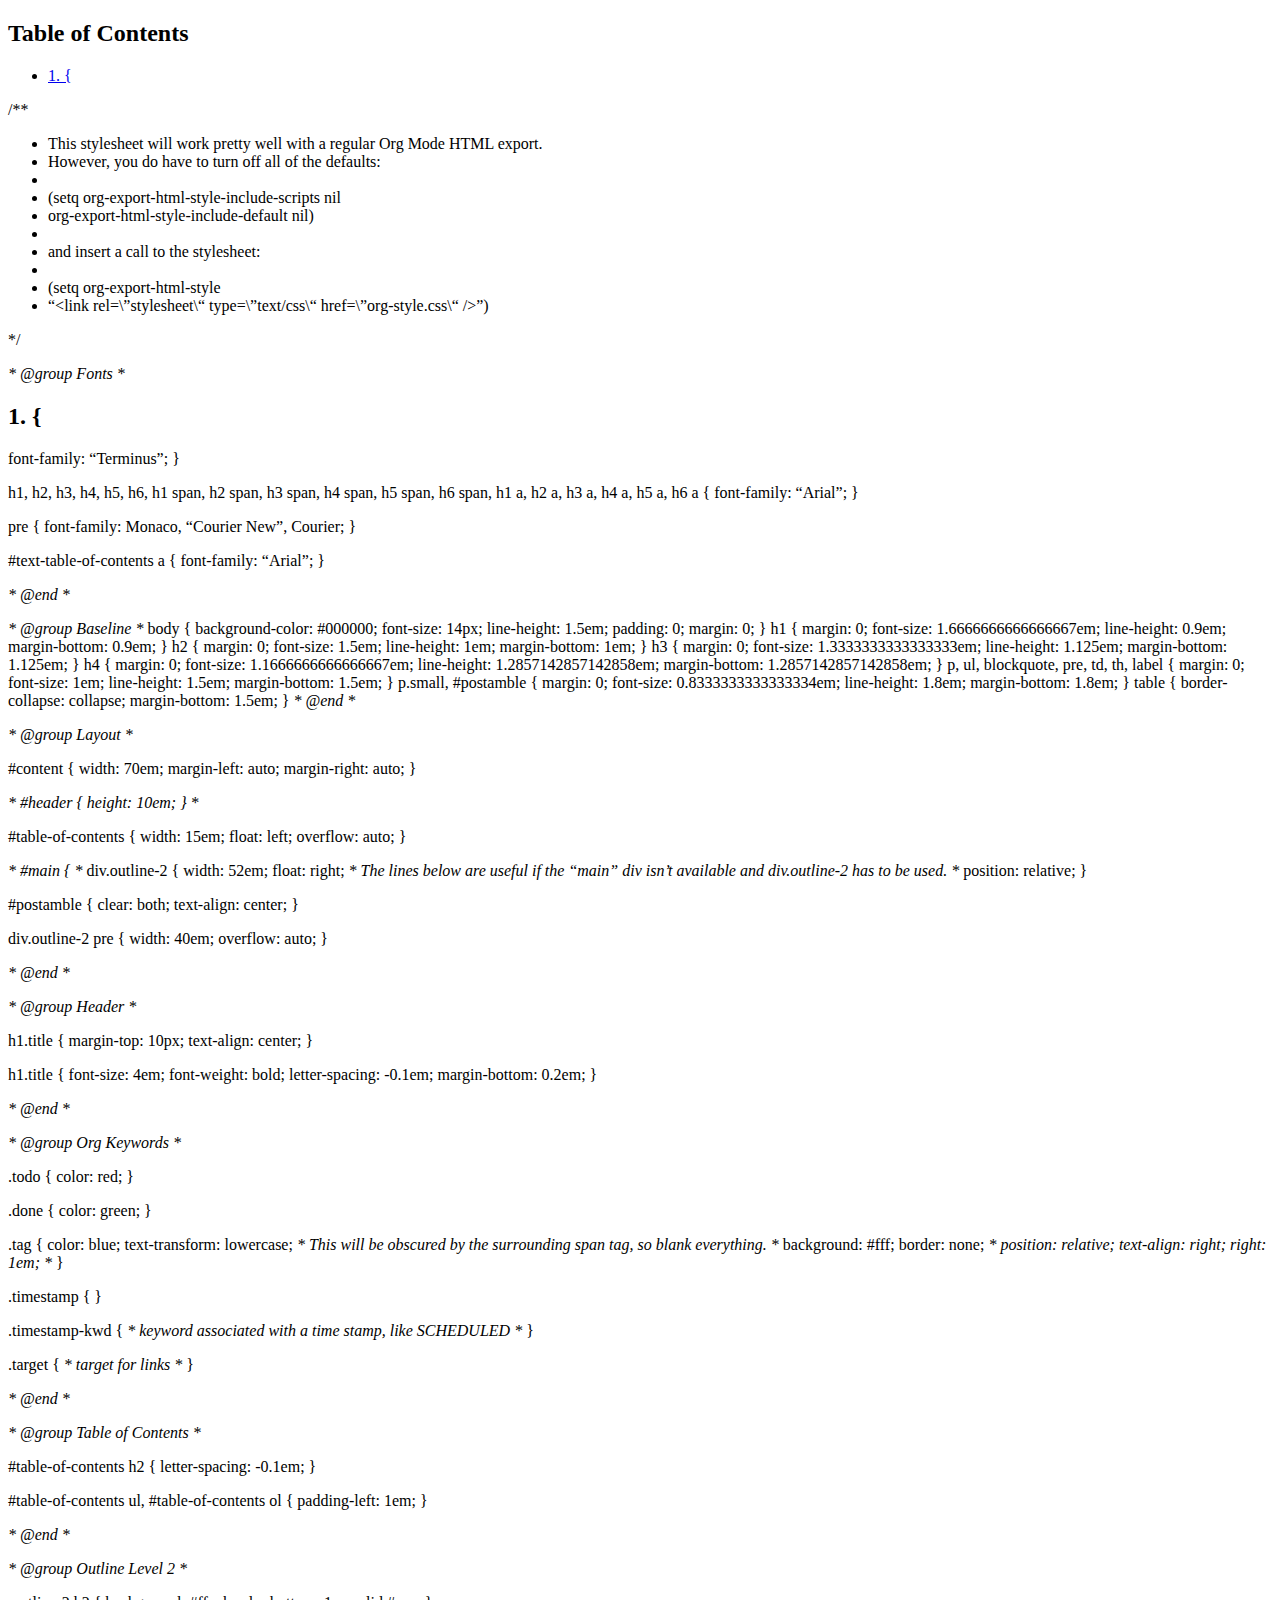
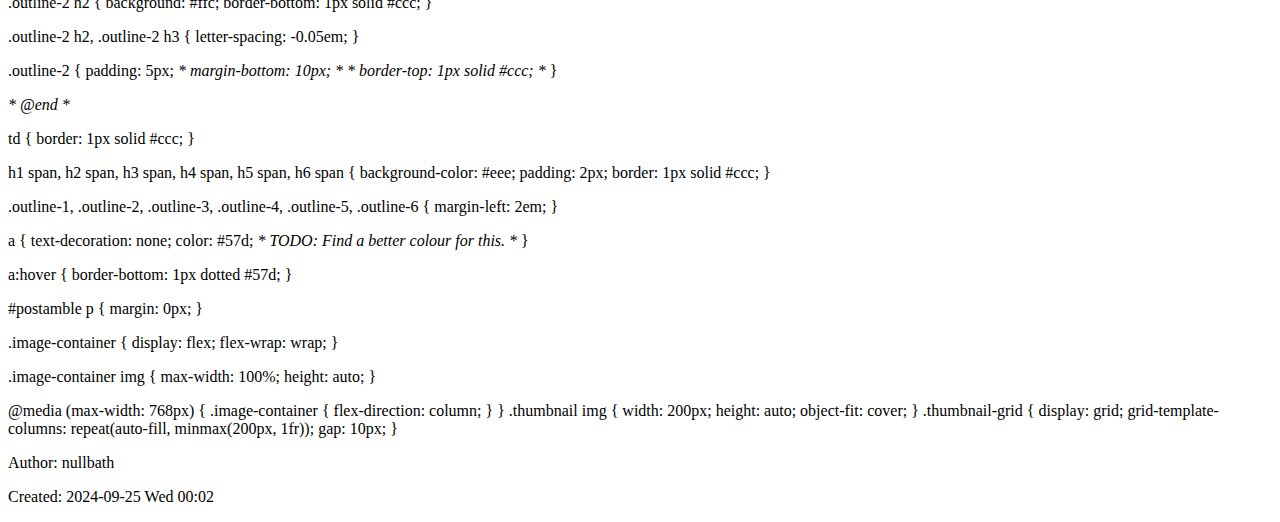
==== null.html @ 2110c248 "jdskfjfd" ====
<?xml version="1.0" encoding="utf-8"?>
<!DOCTYPE html PUBLIC "-//W3C//DTD XHTML 1.0 Strict//EN"
"http://www.w3.org/TR/xhtml1/DTD/xhtml1-strict.dtd">
<html xmlns="http://www.w3.org/1999/xhtml" lang="en" xml:lang="en">
<head>
<!-- 2024-09-25 Wed 00:02 -->
<meta http-equiv="Content-Type" content="text/html;charset=utf-8" />
<meta name="viewport" content="width=device-width, initial-scale=1" />
<title>&lrm;</title>
<meta name="author" content="nullbath" />
<meta name="generator" content="Org Mode" />
<link rel="stylesheet" type="text/css" href="home/nullbath/projects/nullbath.github.io/null.css" />
</head>
<body>
<div id="content" class="content">
<div id="table-of-contents" role="doc-toc">
<h2>Table of Contents</h2>
<div id="text-table-of-contents" role="doc-toc">
<ul>
<li><a href="#orge39ae8a">1. {</a></li>
</ul>
</div>
</div>
<p>
/**
</p>
<ul class="org-ul">
<li>This stylesheet will work pretty well with a regular Org Mode HTML export.</li>
<li>However, you do have to turn off all of the defaults:</li>
<li></li>

<li>(setq org-export-html-style-include-scripts nil</li>
<li>org-export-html-style-include-default nil)</li>
<li></li>

<li>and insert a call to the stylesheet:</li>
<li></li>

<li>(setq org-export-html-style</li>
<li>&ldquo;&lt;link rel=\&rdquo;stylesheet\&ldquo; type=\&rdquo;text/css\&ldquo; href=\&rdquo;org-style.css\&ldquo; /&gt;&rdquo;)</li>
</ul>
<p>
*/
</p>

<p>
<i>* @group Fonts *</i>
</p>
<div id="outline-container-orge39ae8a" class="outline-2">
<h2 id="orge39ae8a"><span class="section-number-2">1.</span> {</h2>
<div class="outline-text-2" id="text-1">
<p>
    font-family: &ldquo;Terminus&rdquo;;
}
</p>

<p>
h1, h2, h3, h4, h5, h6,
h1 span, h2 span, h3 span, h4 span, h5 span, h6 span,
h1 a, h2 a, h3 a, h4 a, h5 a, h6 a {
    font-family: &ldquo;Arial&rdquo;;
}
</p>

<p>
pre {
    font-family: Monaco, &ldquo;Courier New&rdquo;, Courier;
}
</p>

<p>
#text-table-of-contents a {
    font-family: &ldquo;Arial&rdquo;;
}
</p>

<p>
<i>* @end *</i>
</p>

<p>
<i>* @group Baseline *</i>
body {
  background-color: #000000;
	font-size: 14px;
	line-height: 1.5em;
	padding: 0;
	margin: 0;
}
h1 {
	margin: 0;
	font-size: 1.6666666666666667em;
	line-height: 0.9em;
	margin-bottom: 0.9em;
}
h2 {
	margin: 0;
	font-size: 1.5em;
	line-height: 1em;
	margin-bottom: 1em;
}
h3 {
	margin: 0;
	font-size: 1.3333333333333333em;
	line-height: 1.125em;
	margin-bottom: 1.125em;
}
h4 {
	margin: 0;
	font-size: 1.1666666666666667em;
	line-height: 1.2857142857142858em;
	margin-bottom: 1.2857142857142858em;
}
p, ul, blockquote, pre, td, th, label {
	margin: 0;
	font-size: 1em;
	line-height: 1.5em;
	margin-bottom: 1.5em;
}
p.small, #postamble {
	margin: 0;
	font-size: 0.8333333333333334em;
	line-height: 1.8em;
	margin-bottom: 1.8em;
}
table {
	border-collapse: collapse;
	margin-bottom: 1.5em;
}
<i>* @end *</i>
</p>

<p>
<i>* @group Layout *</i>
</p>

<p>
#content {
	width: 70em;
	margin-left: auto;
	margin-right: auto;
}
</p>

<p>
<i>* #header {
	height: 10em;
}
*</i>
</p>

<p>
#table-of-contents {
	width: 15em;
	float: left;
	overflow: auto;
}
</p>

<p>
<i>* #main { *</i>
div.outline-2 {
        width: 52em;
	float: right;
	<i>* The lines below are useful if the &ldquo;main&rdquo; div isn&rsquo;t available and
	   div.outline-2 has to be used. *</i>
	position: relative;
}
</p>

<p>
#postamble {
	clear: both;
	text-align: center;
}
</p>

<p>
div.outline-2 pre {
    width: 40em;
    overflow: auto;
}
</p>

<p>
<i>* @end *</i>
</p>

<p>
<i>* @group Header *</i>
</p>

<p>
h1.title {
	margin-top: 10px;
	text-align: center;
}
</p>

<p>
h1.title {
	font-size: 4em;
	font-weight: bold;
	letter-spacing: -0.1em;
	margin-bottom: 0.2em;
}
</p>

<p>
<i>* @end *</i>
</p>

<p>
<i>* @group Org Keywords *</i>
</p>

<p>
.todo {
	color: red;
}
</p>

<p>
.done {
	color: green;
}
</p>

<p>
.tag {
	color: blue;
	text-transform: lowercase;
	<i>* This will be obscured by the surrounding span tag, so blank everything. *</i>
	background: #fff;
	border: none;
	<i>* position: relative;
	text-align: right;
	right: 1em; *</i>
}
</p>

<p>
.timestamp {
}
</p>

<p>
.timestamp-kwd  {
	<i>* keyword associated with a time stamp, like SCHEDULED *</i>
}
</p>

<p>
.target {
	<i>* target for links *</i>
}
</p>

<p>
<i>* @end *</i>
</p>

<p>
<i>* @group Table of Contents *</i>
</p>

<p>
#table-of-contents h2 {
	letter-spacing: -0.1em;
}
</p>

<p>
#table-of-contents ul,
#table-of-contents ol {
    padding-left: 1em;
}
</p>

<p>
<i>* @end *</i>
</p>

<p>
<i>* @group Outline Level 2 *</i>
</p>

<p>
.outline-2 h2 {
    background: #ffc;
    border-bottom: 1px solid #ccc;
}
</p>

<p>
.outline-2 h2, .outline-2 h3 {
    letter-spacing: -0.05em;
}
</p>

<p>
.outline-2 {
	padding: 5px;
	<i>* margin-bottom: 10px; *</i>
	<i>* border-top: 1px solid #ccc; *</i>
}
</p>

<p>
<i>* @end *</i>
</p>

<p>
td {
	border: 1px solid #ccc;
}
</p>


<p>
h1 span, h2 span, h3 span, h4 span, h5 span, h6 span {
    background-color: #eee;
    padding: 2px;
    border: 1px solid #ccc;
}
</p>

<p>
.outline-1, .outline-2, .outline-3, .outline-4, .outline-5, .outline-6 {
    margin-left: 2em;
}
</p>

<p>
a {
    text-decoration: none;
    color: #57d; <i>* TODO: Find a better colour for this. *</i>
}
</p>

<p>
a:hover {
    border-bottom: 1px dotted #57d;
}
</p>

<p>
#postamble p {
    margin: 0px;
}
</p>

<p>
.image-container {
  display: flex;
  flex-wrap: wrap;
}
</p>

<p>
.image-container img {
  max-width: 100%;
  height: auto;
}
</p>

<p>
@media (max-width: 768px) {
  .image-container {
    flex-direction: column;
  }
}
    .thumbnail img { width: 200px; height: auto; object-fit: cover; }
    .thumbnail-grid { display: grid; grid-template-columns: repeat(auto-fill, minmax(200px, 1fr)); gap: 10px; }
</p>
</div>
</div>
</div>
<div id="postamble" class="status">
<p class="author">Author: nullbath</p>
<p class="date">Created: 2024-09-25 Wed 00:02</p>
</div>
</body>
</html>
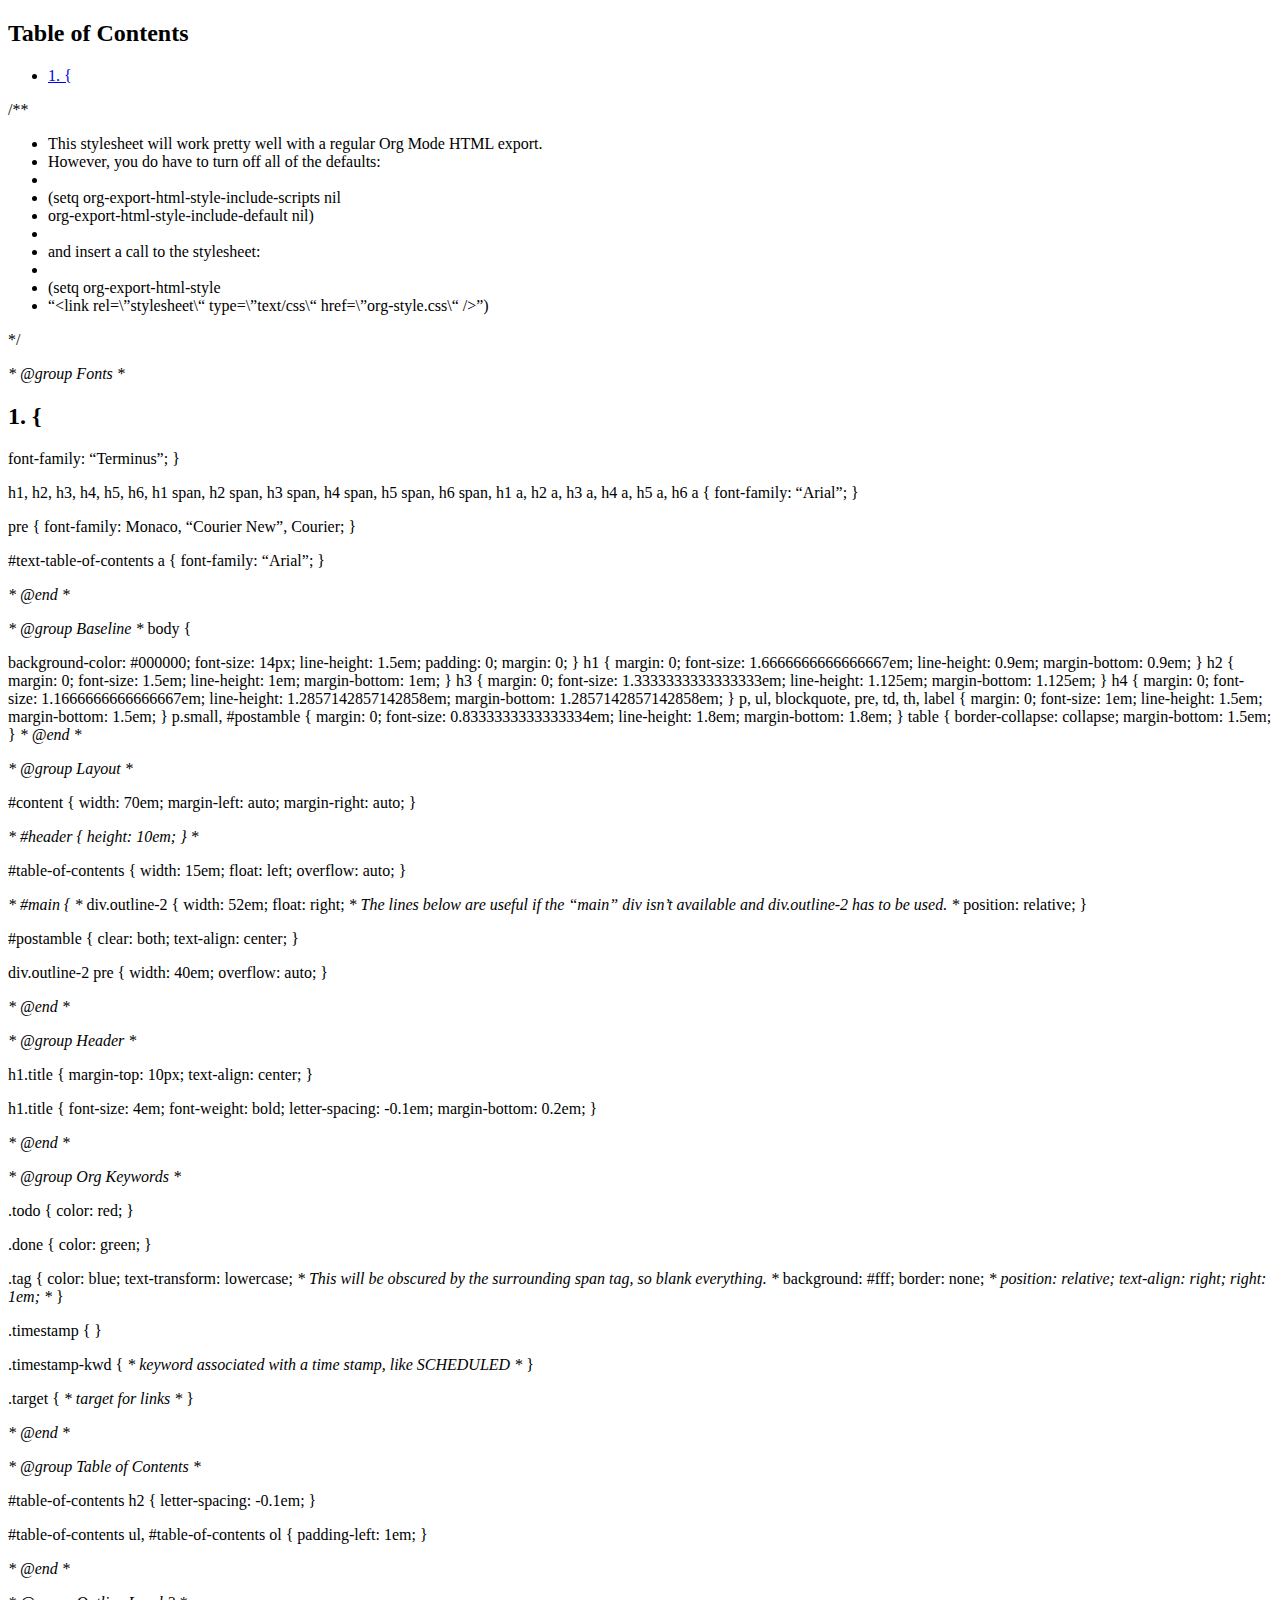
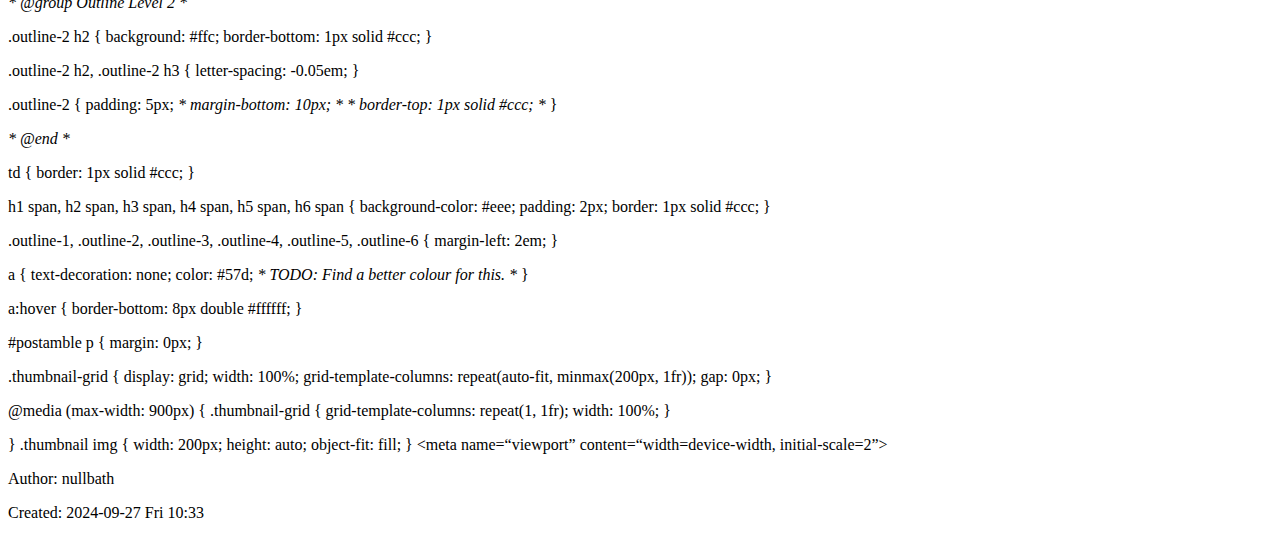
==== commit bc9e36fb: "Fri Sep 27 10:39:16 2024" ====
--- a/null.html
+++ b/null.html
@@ -3,7 +3,7 @@
 "http://www.w3.org/TR/xhtml1/DTD/xhtml1-strict.dtd">
 <html xmlns="http://www.w3.org/1999/xhtml" lang="en" xml:lang="en">
 <head>
-<!-- 2024-09-25 Wed 00:02 -->
+<!-- 2024-09-27 Fri 10:33 -->
 <meta http-equiv="Content-Type" content="text/html;charset=utf-8" />
 <meta name="viewport" content="width=device-width, initial-scale=1" />
 <title>&lrm;</title>
@@ -17,7 +17,7 @@
 <h2>Table of Contents</h2>
 <div id="text-table-of-contents" role="doc-toc">
 <ul>
-<li><a href="#orge39ae8a">1. {</a></li>
+<li><a href="#orgcb9521d">1. {</a></li>
 </ul>
 </div>
 </div>
@@ -46,8 +46,8 @@
 <p>
 <i>* @group Fonts *</i>
 </p>
-<div id="outline-container-orge39ae8a" class="outline-2">
-<h2 id="orge39ae8a"><span class="section-number-2">1.</span> {</h2>
+<div id="outline-container-orgcb9521d" class="outline-2">
+<h2 id="orgcb9521d"><span class="section-number-2">1.</span> {</h2>
 <div class="outline-text-2" id="text-1">
 <p>
     font-family: &ldquo;Terminus&rdquo;;
@@ -81,6 +81,9 @@
 <p>
 <i>* @group Baseline *</i>
 body {
+</p>
+
+<p>
   background-color: #000000;
 	font-size: 14px;
 	line-height: 1.5em;
@@ -340,7 +343,7 @@
 
 <p>
 a:hover {
-    border-bottom: 1px dotted #57d;
+    border-bottom: 8px double #ffffff;
 }
 </p>
 
@@ -351,34 +354,36 @@
 </p>
 
 <p>
-.image-container {
-  display: flex;
-  flex-wrap: wrap;
-}
-</p>
-
-<p>
-.image-container img {
-  max-width: 100%;
-  height: auto;
-}
-</p>
-
-<p>
-@media (max-width: 768px) {
-  .image-container {
-    flex-direction: column;
+.thumbnail-grid {
+  display: grid;
+  width: 100%;
+  grid-template-columns: repeat(auto-fit, minmax(200px, 1fr));
+  gap: 0px;
+}
+</p>
+
+<p>
+@media (max-width: 900px) {
+  .thumbnail-grid {
+    grid-template-columns: repeat(1, 1fr);
+    width: 100%;
   }
-}
-    .thumbnail img { width: 200px; height: auto; object-fit: cover; }
-    .thumbnail-grid { display: grid; grid-template-columns: repeat(auto-fill, minmax(200px, 1fr)); gap: 10px; }
+</p>
+
+
+
+
+<p>
+}
+  .thumbnail img { width: 200px; height: auto; object-fit: fill; }
+  &lt;meta name=&ldquo;viewport&rdquo; content=&ldquo;width=device-width, initial-scale=2&rdquo;&gt;
 </p>
 </div>
 </div>
 </div>
 <div id="postamble" class="status">
 <p class="author">Author: nullbath</p>
-<p class="date">Created: 2024-09-25 Wed 00:02</p>
+<p class="date">Created: 2024-09-27 Fri 10:33</p>
 </div>
 </body>
 </html>
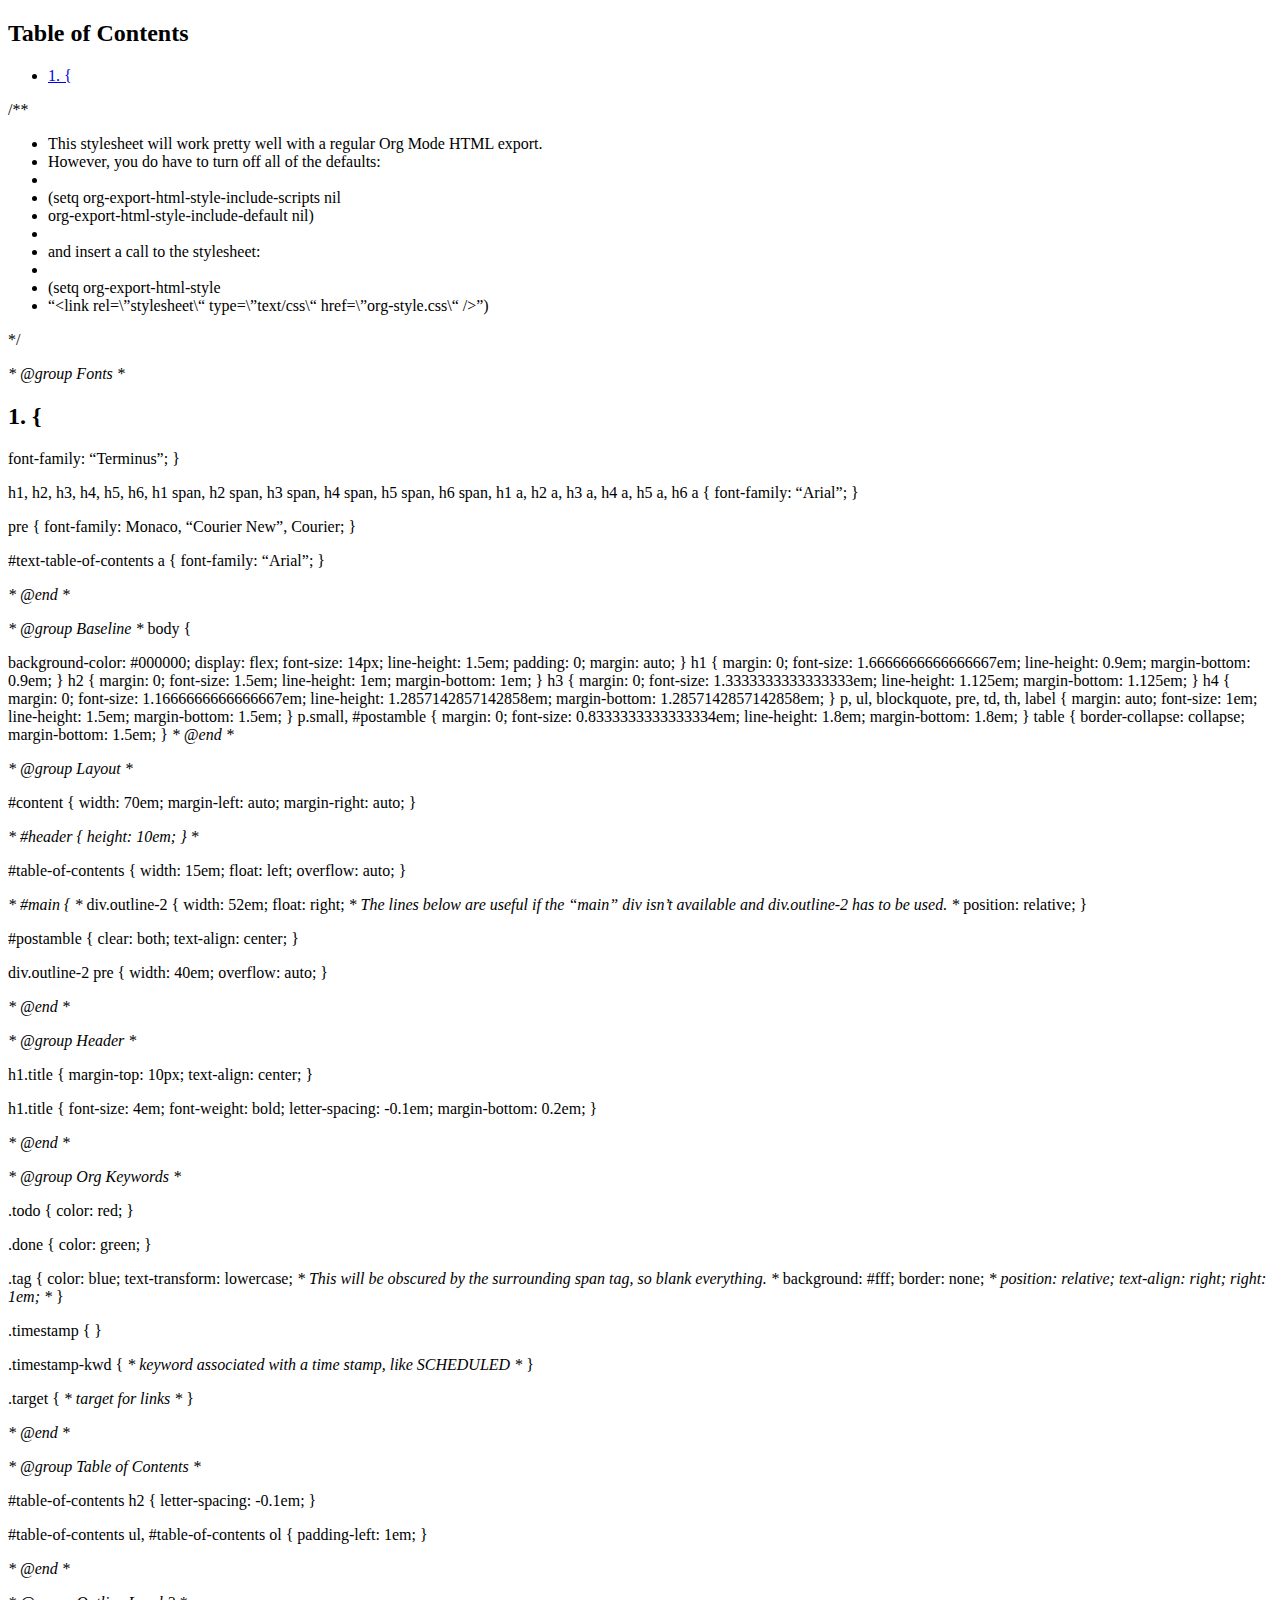
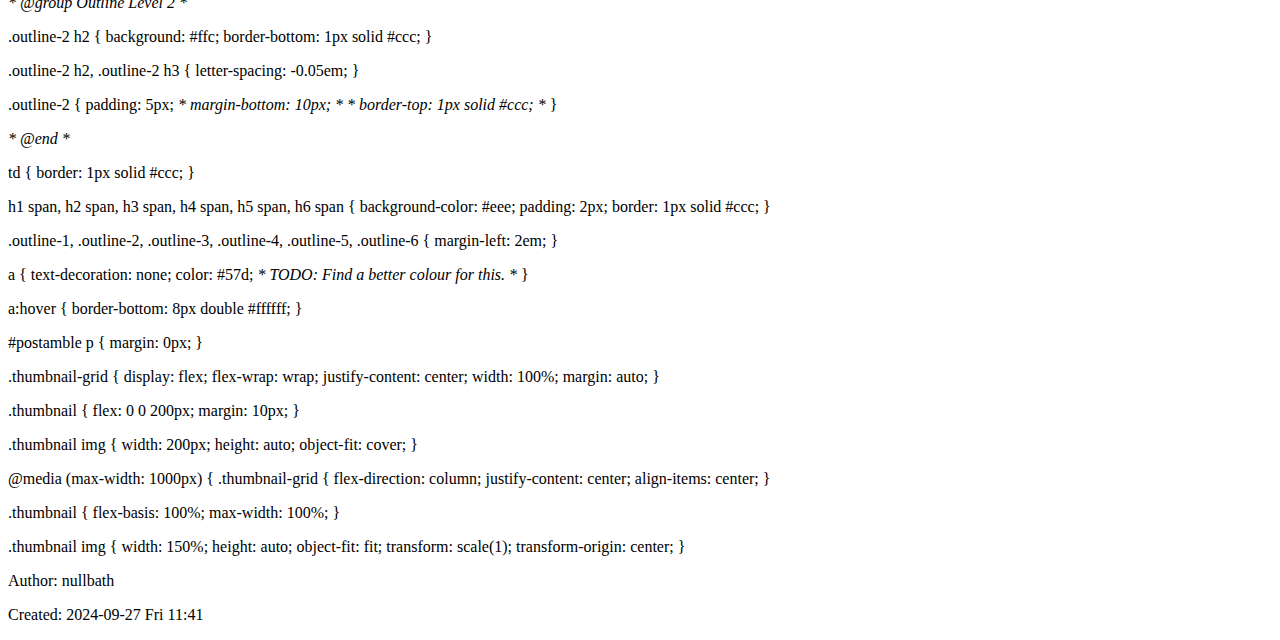
==== commit 6bf4b59d: "Fri Sep 27 11:45:42 2024" ====
--- a/null.html
+++ b/null.html
@@ -3,7 +3,7 @@
 "http://www.w3.org/TR/xhtml1/DTD/xhtml1-strict.dtd">
 <html xmlns="http://www.w3.org/1999/xhtml" lang="en" xml:lang="en">
 <head>
-<!-- 2024-09-27 Fri 10:33 -->
+<!-- 2024-09-27 Fri 11:41 -->
 <meta http-equiv="Content-Type" content="text/html;charset=utf-8" />
 <meta name="viewport" content="width=device-width, initial-scale=1" />
 <title>&lrm;</title>
@@ -17,7 +17,7 @@
 <h2>Table of Contents</h2>
 <div id="text-table-of-contents" role="doc-toc">
 <ul>
-<li><a href="#orgcb9521d">1. {</a></li>
+<li><a href="#orgc65bda3">1. {</a></li>
 </ul>
 </div>
 </div>
@@ -46,8 +46,8 @@
 <p>
 <i>* @group Fonts *</i>
 </p>
-<div id="outline-container-orgcb9521d" class="outline-2">
-<h2 id="orgcb9521d"><span class="section-number-2">1.</span> {</h2>
+<div id="outline-container-orgc65bda3" class="outline-2">
+<h2 id="orgc65bda3"><span class="section-number-2">1.</span> {</h2>
 <div class="outline-text-2" id="text-1">
 <p>
     font-family: &ldquo;Terminus&rdquo;;
@@ -85,10 +85,11 @@
 
 <p>
   background-color: #000000;
+    display: flex;
 	font-size: 14px;
 	line-height: 1.5em;
 	padding: 0;
-	margin: 0;
+	margin: auto;
 }
 h1 {
 	margin: 0;
@@ -115,7 +116,7 @@
 	margin-bottom: 1.2857142857142858em;
 }
 p, ul, blockquote, pre, td, th, label {
-	margin: 0;
+	margin: auto;
 	font-size: 1em;
 	line-height: 1.5em;
 	margin-bottom: 1.5em;
@@ -353,37 +354,64 @@
 }
 </p>
 
+
+
 <p>
 .thumbnail-grid {
-  display: grid;
+  display: flex;
+  flex-wrap: wrap;
+  justify-content: center;
   width: 100%;
-  grid-template-columns: repeat(auto-fit, minmax(200px, 1fr));
-  gap: 0px;
-}
-</p>
-
-<p>
-@media (max-width: 900px) {
+  margin: auto;
+}
+</p>
+
+<p>
+.thumbnail {
+  flex: 0 0 200px;
+  margin: 10px;
+}
+</p>
+
+<p>
+.thumbnail img {
+  width: 200px;
+  height: auto;
+  object-fit: cover;
+}
+</p>
+
+<p>
+@media (max-width: 1000px) {
   .thumbnail-grid {
-    grid-template-columns: repeat(1, 1fr);
-    width: 100%;
+    flex-direction: column;
+    justify-content: center;
+    align-items: center;
   }
 </p>
 
-
-
-
-<p>
-}
-  .thumbnail img { width: 200px; height: auto; object-fit: fill; }
-  &lt;meta name=&ldquo;viewport&rdquo; content=&ldquo;width=device-width, initial-scale=2&rdquo;&gt;
+<p>
+.thumbnail {
+  flex-basis: 100%;
+  max-width: 100%;
+}
+</p>
+
+<p>
+.thumbnail img {
+  width: 150%;
+  height: auto;
+  object-fit: fit;
+  transform: scale(1);
+  transform-origin: center;
+}
 </p>
 </div>
 </div>
 </div>
 <div id="postamble" class="status">
 <p class="author">Author: nullbath</p>
-<p class="date">Created: 2024-09-27 Fri 10:33</p>
+<p class="date">Created: 2024-09-27 Fri 11:41</p>
 </div>
 </body>
 </html>
